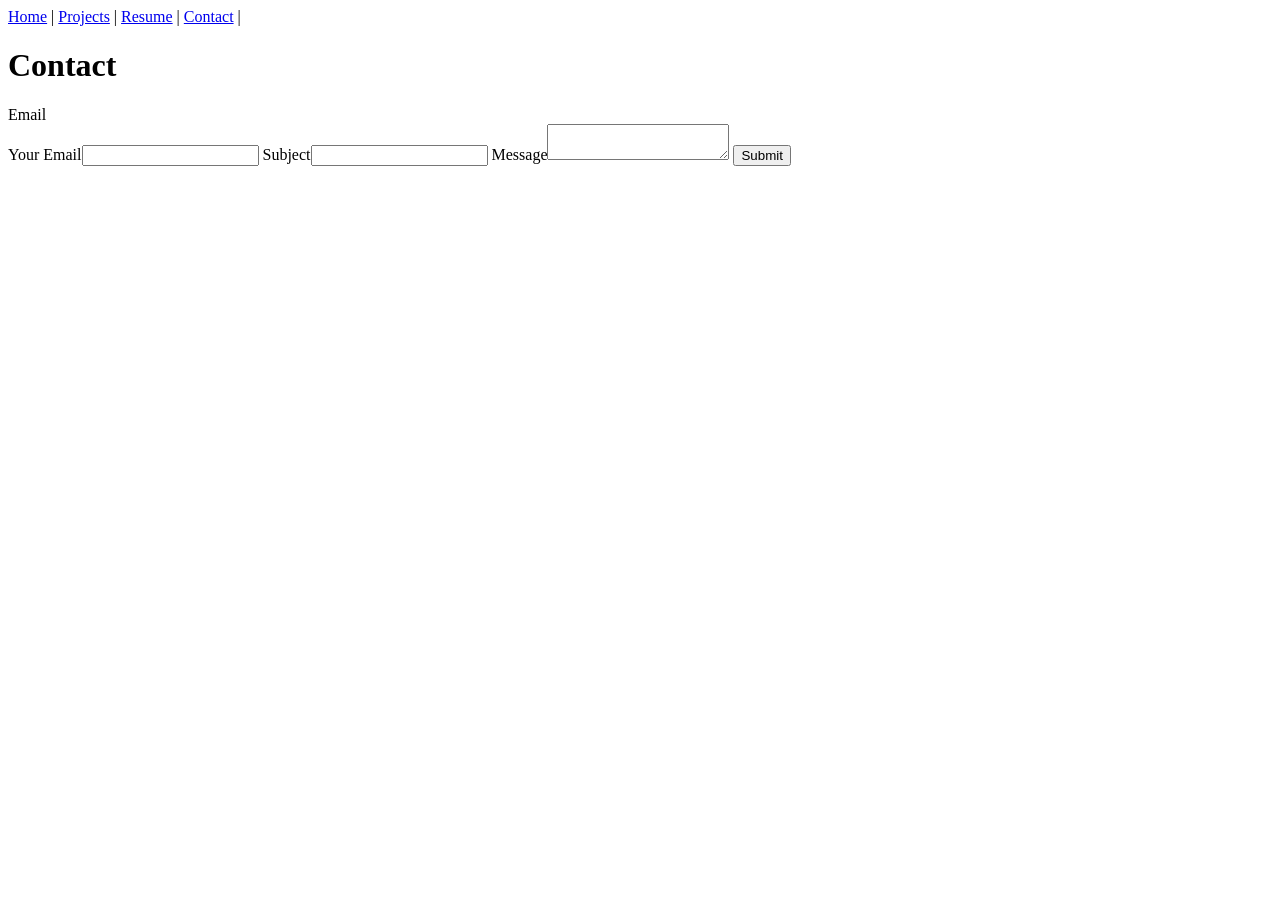
==== contact/index.html @ 6ff1b05b "init style, contact, projects, resume" ====
<!DOCTYPE html>
<html lang="en">
<head>
    <meta charset="UTF-8">
    <meta name="viewport" content="width=device-width, initial-scale=1.0">
    <title>Gloria Kao: Contact</title>
</head>
<body>
    <nav>
        <a href="../index.html" target="_blank">Home</a> |
        <a href="../projects/index.html" target="_blank">Projects</a> |
        <a href="../resume/index.html" target="_blank">Resume</a> |
        <a href="../contact/index.html" target="_blank">Contact</a> |
    </nav>
    <h1>Contact</h1>
    <p></p>
    <form action="mailto:gkao@ucsd.edu" method="post" enctype="text/plain">Email</form>
    <label>Your Email<input name="email" type="email"></label>
    <label>Subject<input name="subject"></label>
    <label>Message<textarea name="body"></textarea></label>
    <button>Submit</button>
</body>
</html>
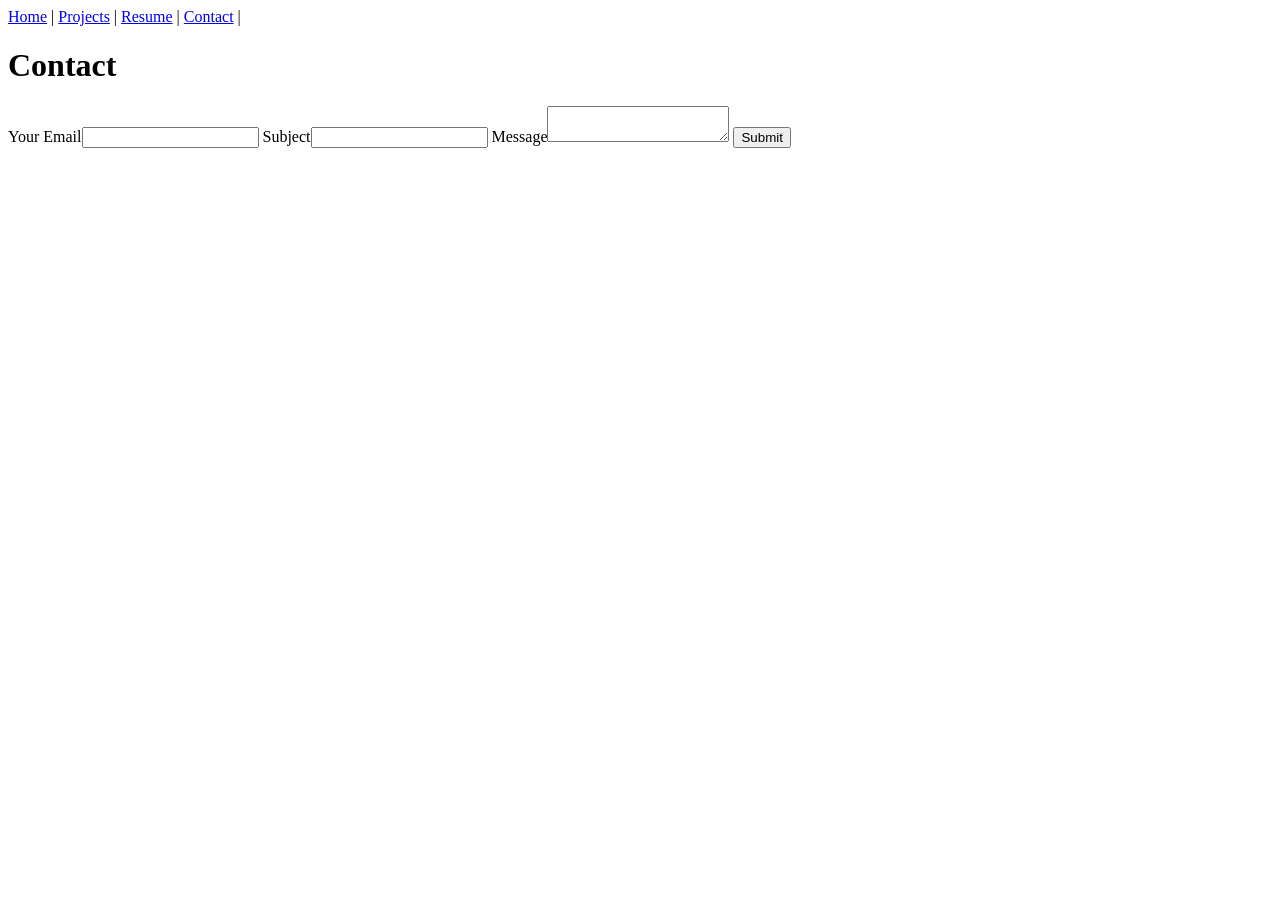
==== commit c4ac1952: "fix email" ====
--- a/contact/index.html
+++ b/contact/index.html
@@ -14,10 +14,12 @@
     </nav>
     <h1>Contact</h1>
     <p></p>
-    <form action="mailto:gkao@ucsd.edu" method="post" enctype="text/plain">Email</form>
-    <label>Your Email<input name="email" type="email"></label>
-    <label>Subject<input name="subject"></label>
-    <label>Message<textarea name="body"></textarea></label>
-    <button>Submit</button>
+    <form action="mailto:gkao@ucsd.edu" method="post" enctype="text/plain">
+        <label>Your Email<input name="email" type="email"></label>
+        <label>Subject<input name="subject"></label>
+        <label>Message<textarea name="body"></textarea></label>
+        <button>Submit</button>
+    </form>
+    
 </body>
 </html>
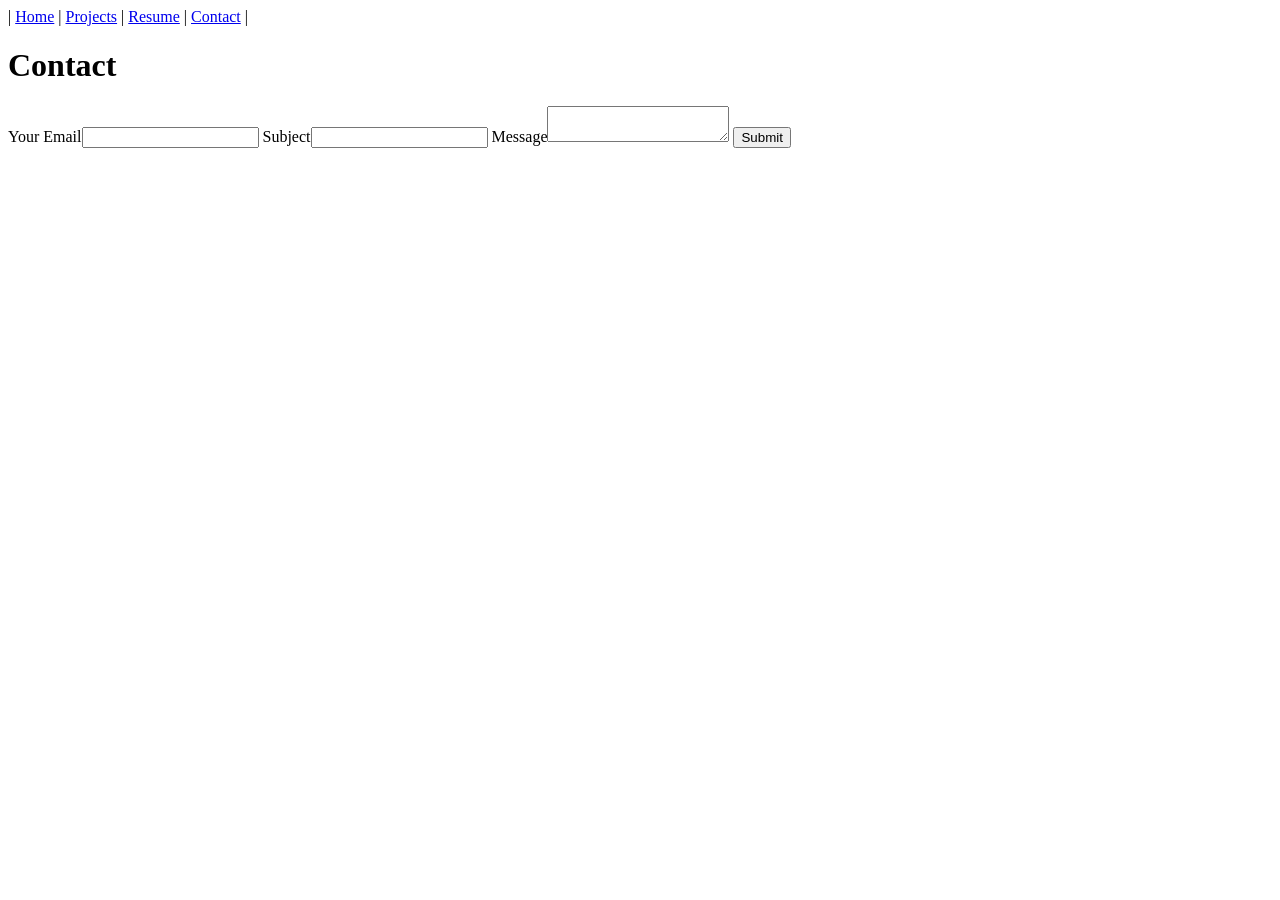
==== commit 772e7a2d: "image size fixed" ====
--- a/contact/index.html
+++ b/contact/index.html
@@ -6,7 +6,7 @@
     <title>Gloria Kao: Contact</title>
 </head>
 <body>
-    <nav>
+    <nav> |
         <a href="../index.html" target="_blank">Home</a> |
         <a href="../projects/index.html" target="_blank">Projects</a> |
         <a href="../resume/index.html" target="_blank">Resume</a> |
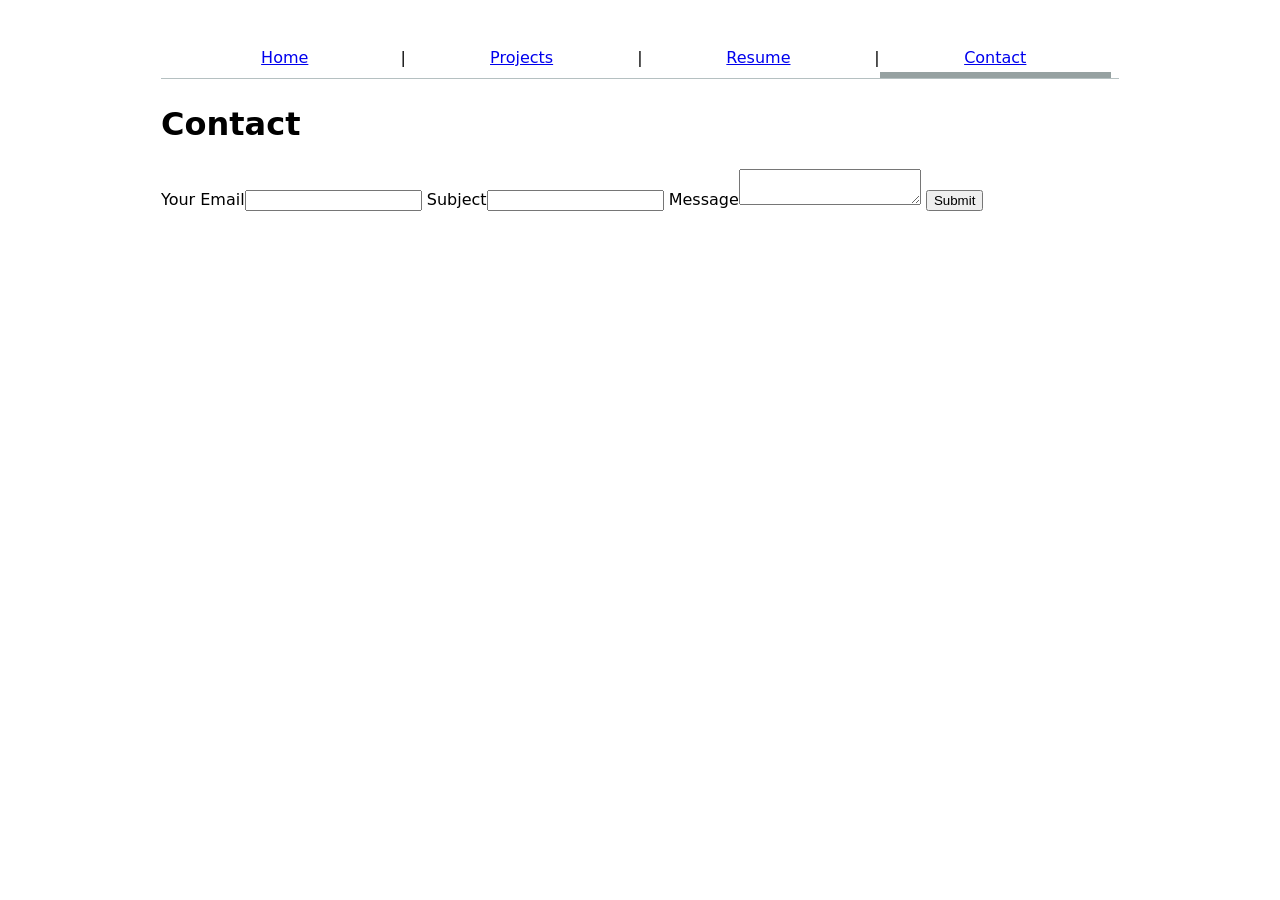
==== commit a2d1cfe3: "match all pages navigation bar" ====
--- a/contact/index.html
+++ b/contact/index.html
@@ -4,13 +4,14 @@
     <meta charset="UTF-8">
     <meta name="viewport" content="width=device-width, initial-scale=1.0">
     <title>Gloria Kao: Contact</title>
+    <link rel="stylesheet" href="../style.css">
 </head>
 <body>
-    <nav> |
-        <a href="../index.html" target="_blank">Home</a> |
-        <a href="../projects/index.html" target="_blank">Projects</a> |
-        <a href="../resume/index.html" target="_blank">Resume</a> |
-        <a href="../contact/index.html" target="_blank">Contact</a> |
+    <nav>
+        <a class="tab" href="../index.html" target="_blank">Home</a> |
+        <a class="tab" href="../projects/index.html" target="_blank">Projects</a> |
+        <a class="tab" href="../resume/index.html" target="_blank">Resume</a> |
+        <a class="current" href="../contact/index.html" target="_blank">Contact</a>
     </nav>
     <h1>Contact</h1>
     <p></p>
--- a/style.css
+++ b/style.css
@@ -0,0 +1,53 @@
+:root {
+  --accent-color: oklch(65% 50% 0);
+}
+
+body {
+  /* Set line height to 1.5 times the font size
+	   and use the OS’s UI font as the website font
+	 */
+  font: 100%/1.5 system-ui;
+  max-width: 150ch;
+  margin-inline: max(1em, (100% - 100ch) / 2);
+  padding: 30px;
+}
+
+img {
+  max-width: 50%;
+  height: auto;
+}
+
+nav {
+  display: flex;
+  text-decoration: none;
+  color: inherit;
+  text-align: center;
+  padding: 0.5em;
+  padding-bottom: 0em;
+  border-bottom-width: 1px;
+  border-bottom-style: solid;
+  border-bottom-color: oklch(80% 3% 200);
+}
+
+.current {
+  flex: 1;
+  border-bottom-width: 0.4em;
+  border-bottom-style: solid;
+  border-bottom-color:  oklch(70% 3% 200);
+  padding-bottom: 0.1em;
+}
+
+.tab {
+  flex: 1;
+}
+
+a:hover {
+  border-bottom-width: 0.4em;
+  border-bottom-style: solid;
+  padding-bottom: 0.1em;
+  background-color: oklch(from var(--accent-color) 95% 5% h)
+}
+
+label {
+  font: inherit;
+}
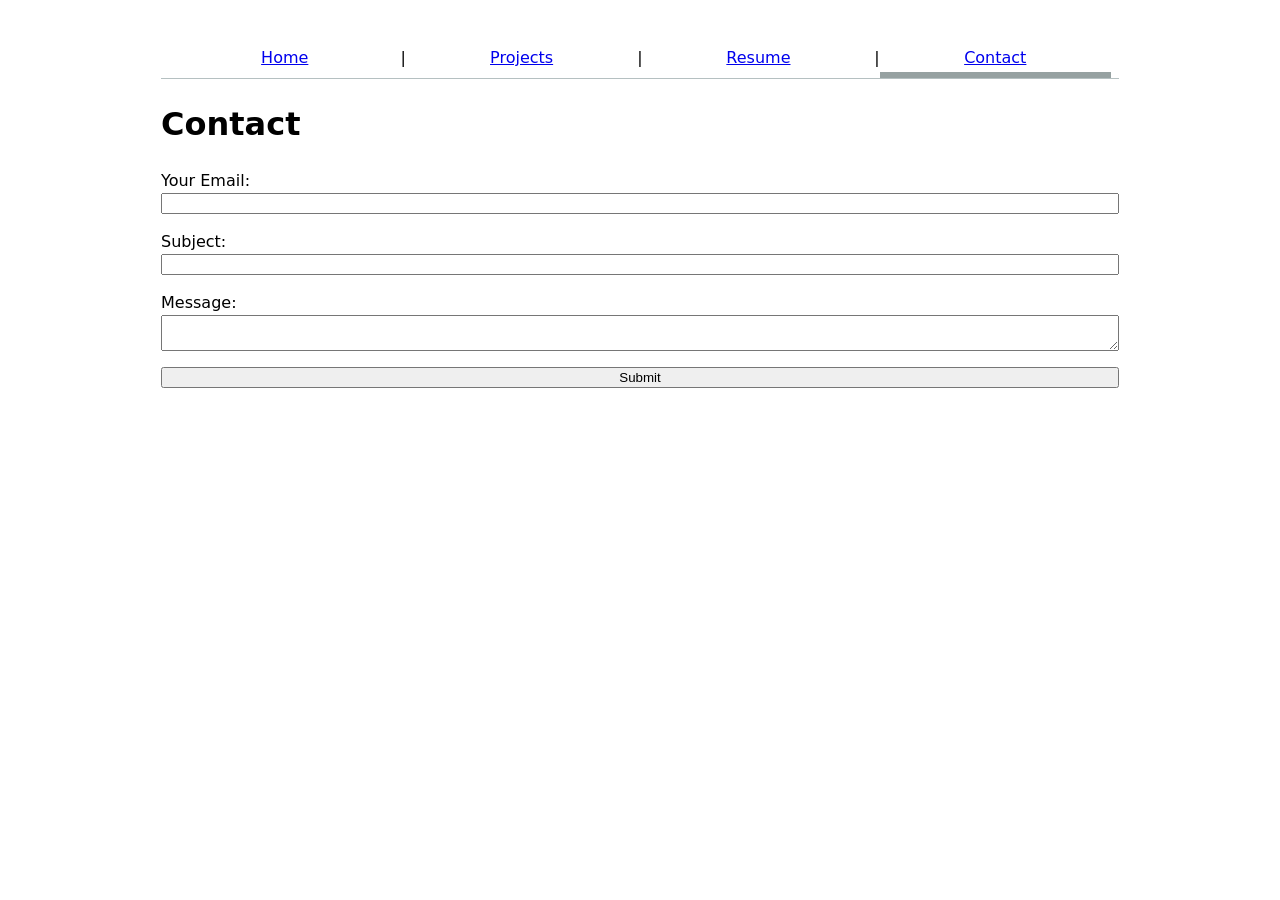
==== commit 40705d43: "contact css (wip)" ====
--- a/contact/index.html
+++ b/contact/index.html
@@ -16,9 +16,9 @@
     <h1>Contact</h1>
     <p></p>
     <form action="mailto:gkao@ucsd.edu" method="post" enctype="text/plain">
-        <label>Your Email<input name="email" type="email"></label>
-        <label>Subject<input name="subject"></label>
-        <label>Message<textarea name="body"></textarea></label>
+        <label>Your Email: <input name="email" type="email"></label>
+        <label>Subject: <input name="subject"></label>
+        <label>Message: <textarea name="body"></textarea></label>
         <button>Submit</button>
     </form>
     
--- a/style.css
+++ b/style.css
@@ -48,6 +48,14 @@
   background-color: oklch(from var(--accent-color) 95% 5% h)
 }
 
+form {
+  display: grid;
+  grid-template-columns: auto;
+  gap: 1em;
+}
+
 label {
-  font: inherit;
-}+  display: grid;
+  grid-template-columns: subgrid;
+  grid-column: 1/-1;
+}
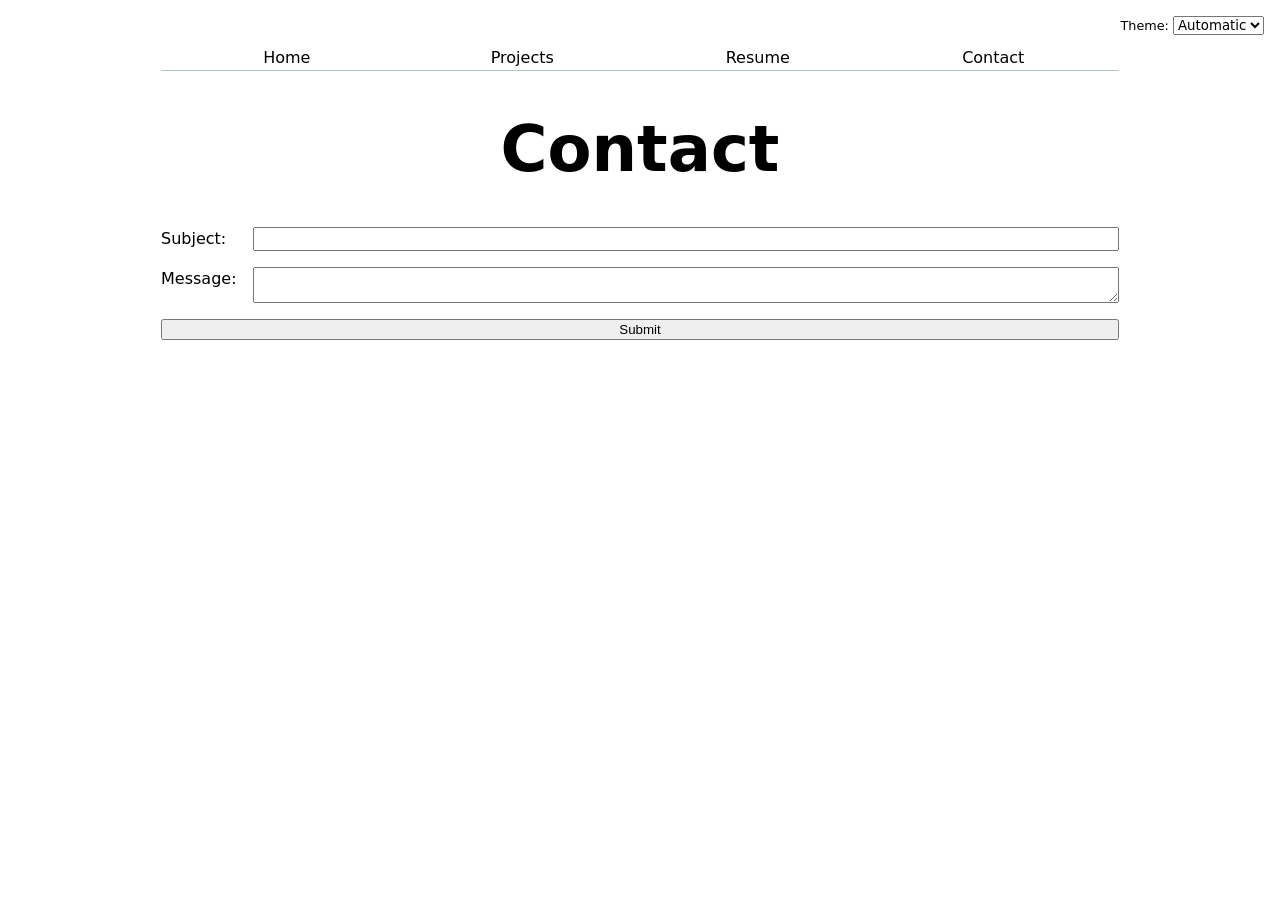
==== commit dcc4a817: "lab 3" ====
--- a/contact/index.html
+++ b/contact/index.html
@@ -5,20 +5,15 @@
     <meta name="viewport" content="width=device-width, initial-scale=1.0">
     <title>Gloria Kao: Contact</title>
     <link rel="stylesheet" href="../style.css">
+    <script type="module" src="../global.js"></script>
 </head>
 <body>
-    <nav>
-        <a class="tab" href="../index.html" target="_blank">Home</a> |
-        <a class="tab" href="../projects/index.html" target="_blank">Projects</a> |
-        <a class="tab" href="../resume/index.html" target="_blank">Resume</a> |
-        <a class="current" href="../contact/index.html" target="_blank">Contact</a>
-    </nav>
+    
     <h1>Contact</h1>
     <p></p>
-    <form action="mailto:gkao@ucsd.edu" method="post" enctype="text/plain">
-        <label>Your Email: <input name="email" type="email"></label>
-        <label>Subject: <input name="subject"></label>
-        <label>Message: <textarea name="body"></textarea></label>
+    <form action="mailto:gkao@ucsd.edu" method="GET">
+        <label class="contact-field">Subject: <input name="subject"></label>
+        <label class="contact-field">Message: <textarea name="body"></textarea></label>
         <button>Submit</button>
     </form>
     
--- a/style.css
+++ b/style.css
@@ -1,5 +1,6 @@
 :root {
   --accent-color: oklch(65% 50% 0);
+  color-scheme: light dark;
 }
 
 body {
@@ -12,12 +13,23 @@
   padding: 30px;
 }
 
+h1, h2, h3, h4, h5, h6 {
+  line-height: 1.1;
+  text-wrap: balance;
+}
+
+h1 {
+    font-size: 400%;
+    text-align: center;
+}
+
 img {
   max-width: 50%;
   height: auto;
 }
 
 nav {
+  --border-color: oklch(50% 10% 200 / 40%);
   display: flex;
   text-decoration: none;
   color: inherit;
@@ -26,36 +38,90 @@
   padding-bottom: 0em;
   border-bottom-width: 1px;
   border-bottom-style: solid;
-  border-bottom-color: oklch(80% 3% 200);
+  border-bottom-color: var(--border-color);
 }
 
 .current {
   flex: 1;
   border-bottom-width: 0.4em;
   border-bottom-style: solid;
-  border-bottom-color:  oklch(70% 3% 200);
+  border-bottom-color: var(--border-color);
   padding-bottom: 0.1em;
+  font-weight: bold;
 }
 
 .tab {
   flex: 1;
 }
 
+a, a:link, a:visited {
+  color: inherit;
+  text-decoration: none;
+}
+
 a:hover {
   border-bottom-width: 0.4em;
   border-bottom-style: solid;
+  border-bottom-color: var(--accent-color);
   padding-bottom: 0.1em;
-  background-color: oklch(from var(--accent-color) 95% 5% h)
+  background-color: color-mix(in oklch, var(--accent-color), canvas 85%)
 }
 
 form {
   display: grid;
-  grid-template-columns: auto;
+  grid-template-columns: auto 1fr;
   gap: 1em;
 }
 
-label {
+label.contact-field {
   display: grid;
   grid-template-columns: subgrid;
   grid-column: 1/-1;
 }
+
+label.color-scheme {
+  position: absolute;
+  top: 1rem;
+  right: 1rem;
+  font-size: 80%;
+  font-family: inherit;
+}
+
+label.color-scheme select {
+  font-family: inherit;
+}
+
+button {
+  display: grid;
+  grid-template-columns: auto;
+  grid-column: 1/-1;
+}
+
+.projects {
+  display: grid;
+  grid-template-columns: repeat(auto-fill, minmax(15em, 1fr));
+}
+
+article {
+  grid-template-rows: subgrid;
+  grid-row: span 3;
+  gap: 1em;
+  h2 {
+    margin: 0;
+  }
+}
+
+.heading-divider {
+  display: flex;
+  align-items: center;
+  text-align: center;
+  gap: 10px;
+  width: 100%;
+}
+
+.heading-divider::after {
+  content: "";
+  flex: 1;
+  height: 1px;
+  background-color: oklch(80% 3% 200);
+}
